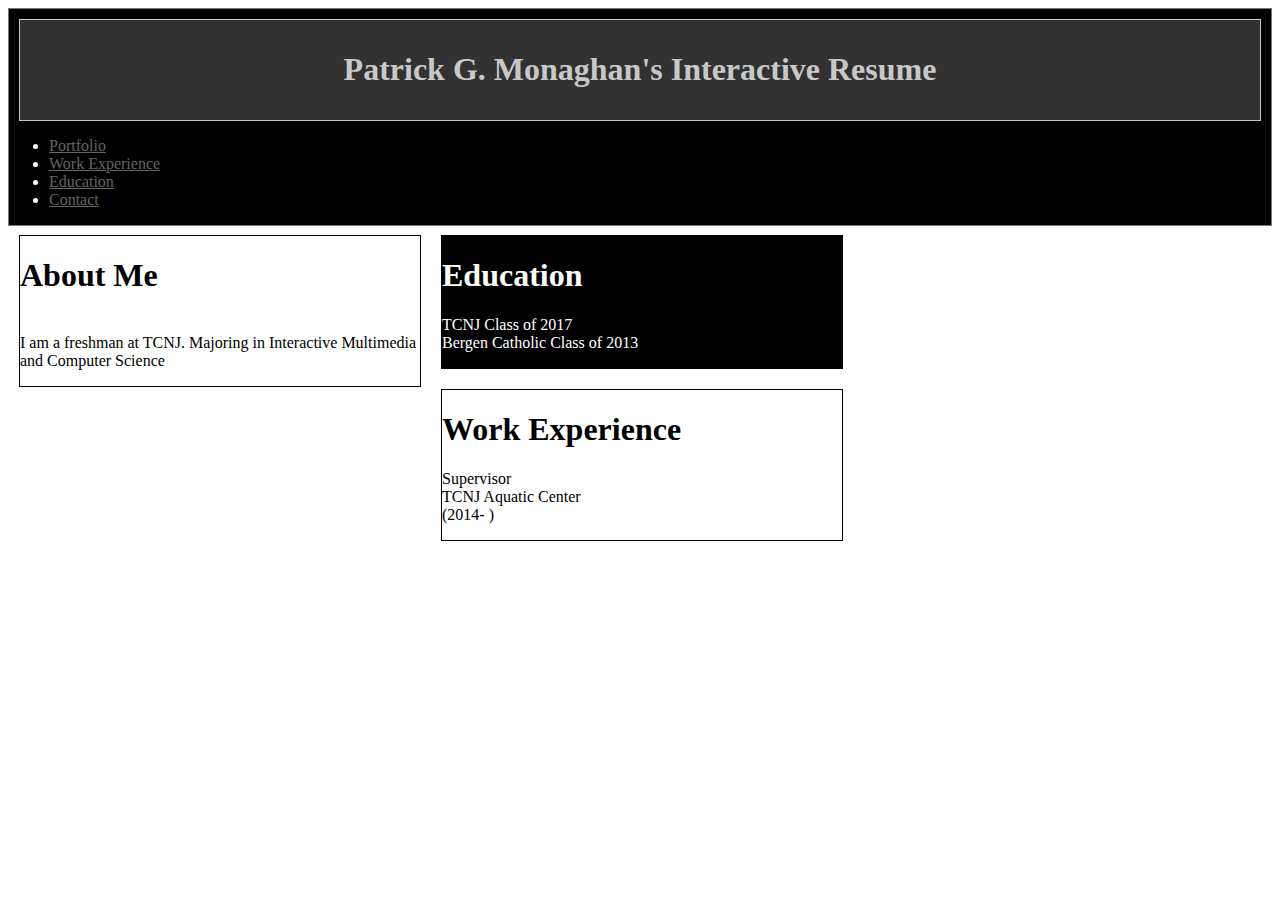
==== index.html @ d9b37f5f "Update index.html" ====
<!doctype html>
<html lang="en">

<!-- this is the heading -->
<head>
<meta charset="utf-8">
    <meta name="viewport" content="width=device-width, initial-scale=1">
<!-- this is the title -->

<title>Pat Monaghan</title>
<link rel="stylesheet" href="./styles/resume.css">

</head>
<!--this is the body (users see everything in here -->
<!--this is the body (users see everything in here -->
<body>
<div id="main">
<div id="wrapper">
    <header class="page">
         <h1>Patrick G. Monaghan's Interactive Resume</h1>
    </header>
    <nav>
        <ul>
            <li><a href="portfolio.html" title="Portfolio">Portfolio</a>

            </li>
            <li><a href="work.html" title="Work Experience">Work Experience</a>

            </li>
            <li><a href="education.html" title="Education">Education</a>

            </li>
            <li><a href="contact.html" title="Contact Information">Contact</a></li>
        </ul>
    </nav>
    <div id="aboutme">
        <header class="aboutme">
             <h1>About Me</h1>
        </header>
        <p>
            <br />I am a freshman at TCNJ. Majoring in Interactive Multimedia and Computer Science</p>
    </div>
    <div id="education">
        <header class="education">
             <h1>Education</h1>
        </header>
        <p>TCNJ Class of 2017
            <br />Bergen Catholic Class of 2013</p>
    </div>
    <div id="work">
        <header class="work">
             <h1>Work Experience</h1>
        </header>
        <p>Supervisor
            <br />TCNJ Aquatic Center <br /> (2014- ) </p>
    </div>
</div>
</div>
</body>
</html>
---- styles/resume.css ----
#main {
    color:rgb(255,255,255);
    background:#rgb(0,0,0);
}
#wrapper {
    width:auto;
    margin: 0 auto 0 auto;
    border: 1px solid #777;
    background: rgb(0, 0, 0);
}
header.page {
    margin:10px;
    padding: 10px;
    border:1px solid;
    color: rgb(200, 200, 200);
    text-align:center;
    background: rgb(50, 50, 50);
}
header.page h1:hover {
    color:#444444;
}
#aboutme, #work, #education, #work2, #edu {
    float:left;
    width: 480px;
    background: rgb(255, 255, 255);
    color: rgb(0, 0, 0);
}
#contactform {
    float:left;
    width: 250px;
    background: rgb(0,0,0);
    color: rgb(255,255,255);
}
a:link {
    color:rgb(100,100,100);
}
a:hover {
    color:rgb(50,50,50);
}
a:visited {
    color:rgb(150,150,150);
    text-decoration:none;
}
a:active {
    color:rgb(200,200,200);
}
#aboutme {
    width:400px;
    margin:10px;
    border: 1px solid #000;
}
#education, #edu {
    width:400px;
    margin:10px;
    border:1px solid #000;
    color:rgb(255, 255, 255);
    background: rgb(0,0,0);
}
#edu {
   font-family: Verdana, Sans-Serif;
    color:white;
    width:auto;
background: rgb(0,0,0);
  
   
}
#work, #work2 {
    width:400px;
    margin:10px;
    border:1px solid #000;
}
#work2
{
font-family: Verdana, Sans-Serif;
    color:white;
    width:800px;
background: rgb(0,0,0);
    width:auto;
}
footer {
    clear:left;
    border:1px solid #000;
    margin:10px;
    padding:10px;
}
@media screen and (max-width: 960px) {
    #wrapper {
        width: 100%;
    }
    #aboutme {
        width: 94%;
    }
    #education, #edu {
        width: 94%;
    }
    #work, #work2 {
        width:94%;
    }
}
/* for 700px or less */
 @media screen and (max-width: 700px) {
    #aboutme {
        width: auto;
        float: none;
    }
    #education, #edu {
        width: auto;
        float: none;
    }
    #work, #work2{
        width: auto;
        float: none;
    }
}
/* for 480px or less */
 @media screen and (max-width: 480px) {
    header.page {
        height: auto;
    }
    h1 {
        font-size: 24px;
    }
        #aboutme, #education, #work, #edu, #work2, {
        width: auto;
        float: none;
    }

}
</style>
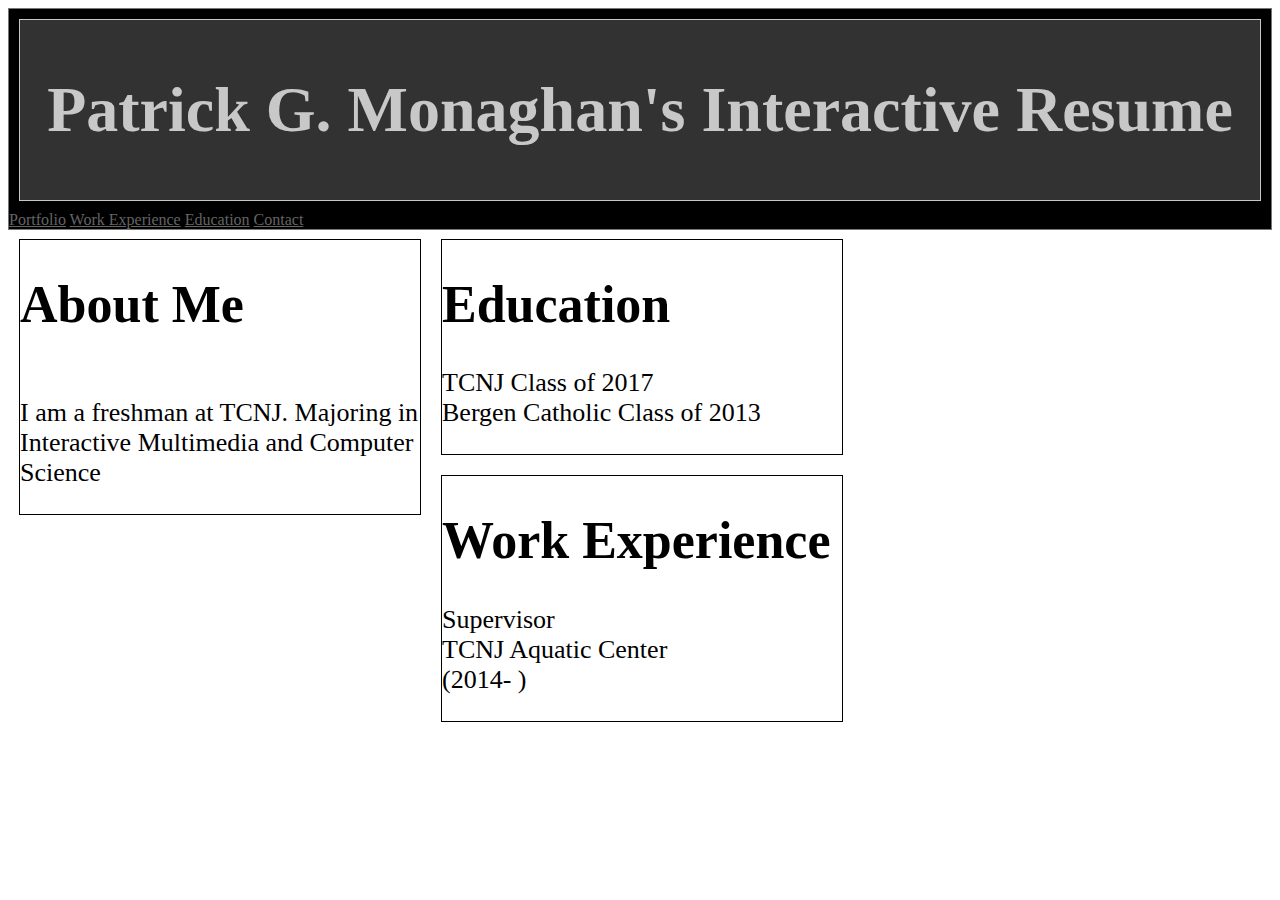
==== commit a923b159: "Update index.html" ====
--- a/index.html
+++ b/index.html
@@ -20,18 +20,13 @@
          <h1>Patrick G. Monaghan's Interactive Resume</h1>
     </header>
     <nav>
-        <ul>
-            <li><a href="portfolio.html" title="Portfolio">Portfolio</a>
+        <a href="portfolio.html" title="Portfolio">Portfolio</a>
 
-            </li>
-            <li><a href="work.html" title="Work Experience">Work Experience</a>
+          <a href="work.html" title="Work Experience">Work Experience</a>
+<a href="education.html" title="Education">Education</a>
 
-            </li>
-            <li><a href="education.html" title="Education">Education</a>
-
-            </li>
-            <li><a href="contact.html" title="Contact Information">Contact</a></li>
-        </ul>
+          <a href="contact.html" title="Contact Information">Contact</a></li>
+     
     </nav>
     <div id="aboutme">
         <header class="aboutme">
--- a/styles/resume.css
+++ b/styles/resume.css
@@ -1,7 +1,5 @@
-#main {
-    color:rgb(255,255,255);
-    background:#rgb(0,0,0);
-}
+body {background-image:url(http://bustagetroupe.files.wordpress.com/2012/04/black-background.jpg);}
+
 #wrapper {
     width:auto;
     margin: 0 auto 0 auto;
@@ -15,6 +13,7 @@
     color: rgb(200, 200, 200);
     text-align:center;
     background: rgb(50, 50, 50);
+    font-size:32px;
 }
 header.page h1:hover {
     color:#444444;
@@ -24,6 +23,7 @@
     width: 480px;
     background: rgb(255, 255, 255);
     color: rgb(0, 0, 0);
+    font-size:26px;
 }
 #contactform {
     float:left;
@@ -53,17 +53,14 @@
     width:400px;
     margin:10px;
     border:1px solid #000;
-    color:rgb(255, 255, 255);
-    background: rgb(0,0,0);
+
 }
 #edu {
    font-family: Verdana, Sans-Serif;
     color:white;
     width:auto;
 background: rgb(0,0,0);
-  
-   
-}
+  }
 #work, #work2 {
     width:400px;
     margin:10px;
@@ -92,6 +89,8 @@
     }
     #education, #edu {
         width: 94%;
+        background: rgb(0,0,0);
+        color:rgb(255,255,255);
     }
     #work, #work2 {
         width:94%;
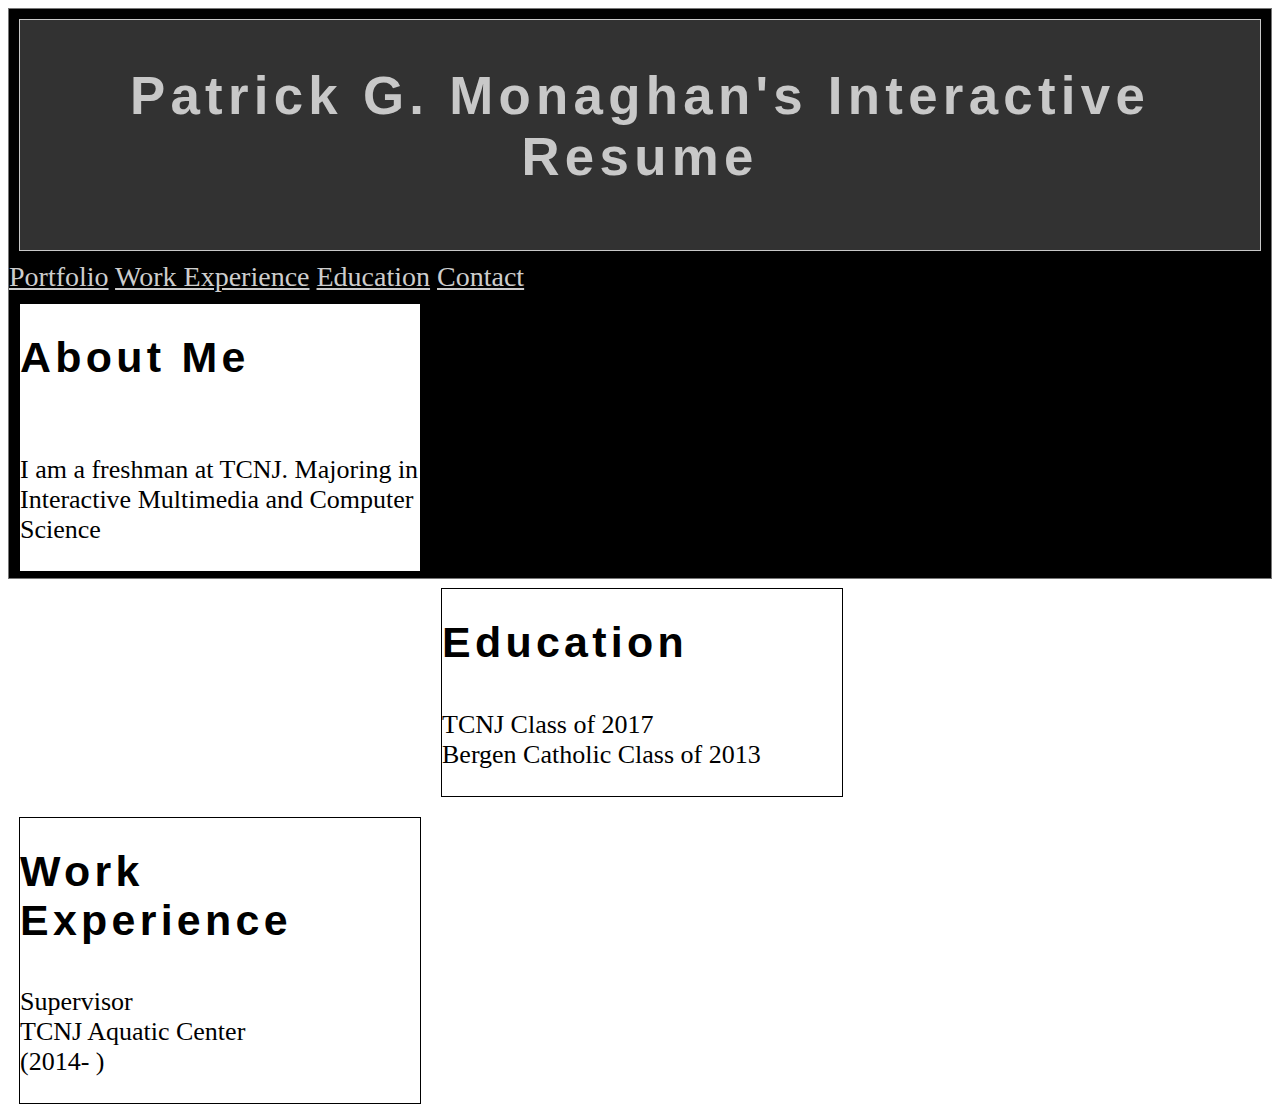
==== commit 69c09d83: "Update index.html" ====
--- a/index.html
+++ b/index.html
@@ -35,6 +35,9 @@
         <p>
             <br />I am a freshman at TCNJ. Majoring in Interactive Multimedia and Computer Science</p>
     </div>
+    <div id="video">
+	<iframe src="//player.vimeo.com/video/91526352" width="500" height="281" frameborder="0" webkitallowfullscreen mozallowfullscreen allowfullscreen></iframe> 
+	</div>
     <div id="education">
         <header class="education">
              <h1>Education</h1>
--- a/styles/resume.css
+++ b/styles/resume.css
@@ -18,6 +18,12 @@
 header.page h1:hover {
     color:#444444;
 }
+nav {
+    font-size: 28px;
+}
+#contactform, form-group {
+    font-size:30px;
+}
 #aboutme, #work, #education, #work2, #edu {
     float:left;
     width: 480px;
@@ -26,10 +32,17 @@
     font-size:26px;
 }
 #contactform {
-    float:left;
-    width: 250px;
+    float:inline;
+    width: 800px;
     background: rgb(0,0,0);
     color: rgb(255,255,255);
+}
+#pics
+{
+	width:100%;
+	height: 600px;
+		display: inline-block;
+	
 }
 a:link {
     color:rgb(100,100,100);
@@ -80,21 +93,62 @@
     margin:10px;
     padding:10px;
 }
+#processing
+{
+	  background-color: #333; color: #bbb; line-height: normal;
+	  font-family: Lucida Grande, Lucida Sans, Arial, Helvetica Neue, Verdana, Geneva, sans-serif;
+	  font-size: 11px; font-weight: normal; text-decoration: none;
+		  line-height: 1.5em;
+	}
+	a img { 
+		border: 0px solid transparent;
+	}
+	a, a:link, a:visited, a:active, a:hover { 
+		color: #cdcdcd; text-decoration: underline;
+	}
+	h1 {
+	    font-family: Arial, Helvetica Neue, Verdana, Geneva, sans-serif;
+		width: 100%; letter-spacing: 0.1em;
+		margin-bottom: 1em; font-size: 1.65em;
+	}
+	canvas { 
+		display: block; 
+		outline: 0px; 
+		margin-bottom: 1.5em; 
+	}
+	#content { 
+		margin: 50px auto 0px auto; padding: 25px 25px 15px 25px;
+		width: 500px; min-width: 300px; overflow: auto;
+		border-left: 1px solid #444; border-top: 1px solid #444; 
+		border-right: 1px solid #333; border-bottom: 1px solid #333;
+		background-color: #3d3d3d;
+}
 @media screen and (max-width: 960px) {
     #wrapper {
         width: 100%;
     }
     #aboutme {
-        width: 94%;
+        width: 70%;
     }
     #education, #edu {
-        width: 94%;
+        width: 70%;
         background: rgb(0,0,0);
         color:rgb(255,255,255);
     }
-    #work, #work2 {
-        width:94%;
+    #work, #work2, #pics, #content{
+        width:70%;
     }
+    #pics
+{
+	
+	height: 600px;
+		display: inline-block;
+	
+}
+#processing
+{
+	width:70%;
+}
 }
 /* for 700px or less */
  @media screen and (max-width: 700px) {
@@ -102,13 +156,18 @@
         width: auto;
         float: none;
     }
-    #education, #edu {
+    #education, #edu, #pics{
         width: auto;
         float: none;
     }
-    #work, #work2{
+    #work, #work2, #processing{
         width: auto;
         float: none;
+    }
+     #pics {
+        width:auto;
+        height:200px;
+        display: inline-block;
     }
 }
 /* for 480px or less */
@@ -119,10 +178,19 @@
     h1 {
         font-size: 24px;
     }
-        #aboutme, #education, #work, #edu, #work2, {
+        #aboutme, #education, #work, #edu, #work2{
         width: auto;
         float: none;
     }
-
+    #pics {
+        width:400px;
+        height:100px;
+        float:center;
+	display: inline;
+    }
+    #processing{
+	width: 400px;
+	float:center;
+    }
 }
 </style>
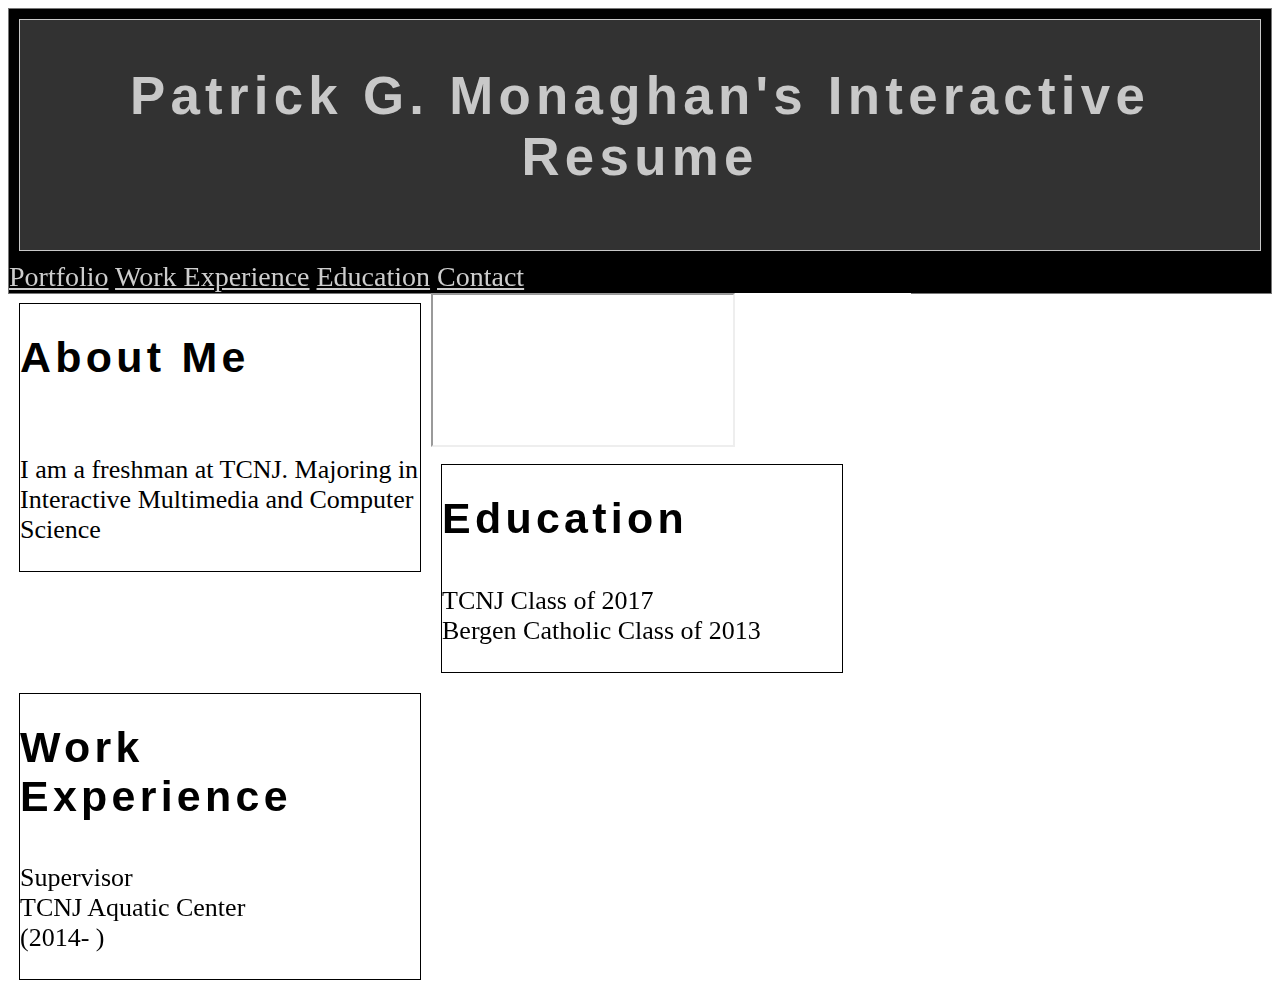
==== commit 6646c5d1: "Update index.html" ====
--- a/index.html
+++ b/index.html
@@ -36,7 +36,7 @@
             <br />I am a freshman at TCNJ. Majoring in Interactive Multimedia and Computer Science</p>
     </div>
     <div id="video">
-	<iframe src="//player.vimeo.com/video/91526352" width="500" height="281" frameborder="0" webkitallowfullscreen mozallowfullscreen allowfullscreen></iframe> 
+	<iframe src="//player.vimeo.com/video/91526352"  webkitallowfullscreen mozallowfullscreen allowfullscreen></iframe> 
 	</div>
     <div id="education">
         <header class="education">
--- a/styles/resume.css
+++ b/styles/resume.css
@@ -24,7 +24,7 @@
 #contactform, form-group {
     font-size:30px;
 }
-#aboutme, #work, #education, #work2, #edu {
+#aboutme, #work, #education, #work2, #edu, #video {
     float:left;
     width: 480px;
     background: rgb(255, 255, 255);
@@ -41,8 +41,10 @@
 {
 	width:100%;
 	height: 600px;
-		display: inline-block;
-	
+	display: inline-block;
+}
+#video {
+	padding: 5px, 5px, 5px, 5px;
 }
 a:link {
     color:rgb(100,100,100);
@@ -127,7 +129,7 @@
     #wrapper {
         width: 100%;
     }
-    #aboutme {
+    #aboutme, #video {
         width: 70%;
     }
     #education, #edu {
@@ -140,10 +142,8 @@
     }
     #pics
 {
-	
 	height: 600px;
-		display: inline-block;
-	
+	display: inline-block;
 }
 #processing
 {
@@ -156,7 +156,7 @@
         width: auto;
         float: none;
     }
-    #education, #edu, #pics{
+    #education, #edu, #pics, #video{
         width: auto;
         float: none;
     }
@@ -178,7 +178,7 @@
     h1 {
         font-size: 24px;
     }
-        #aboutme, #education, #work, #edu, #work2{
+        #aboutme, #education, #work, #edu, #work2, #video{
         width: auto;
         float: none;
     }
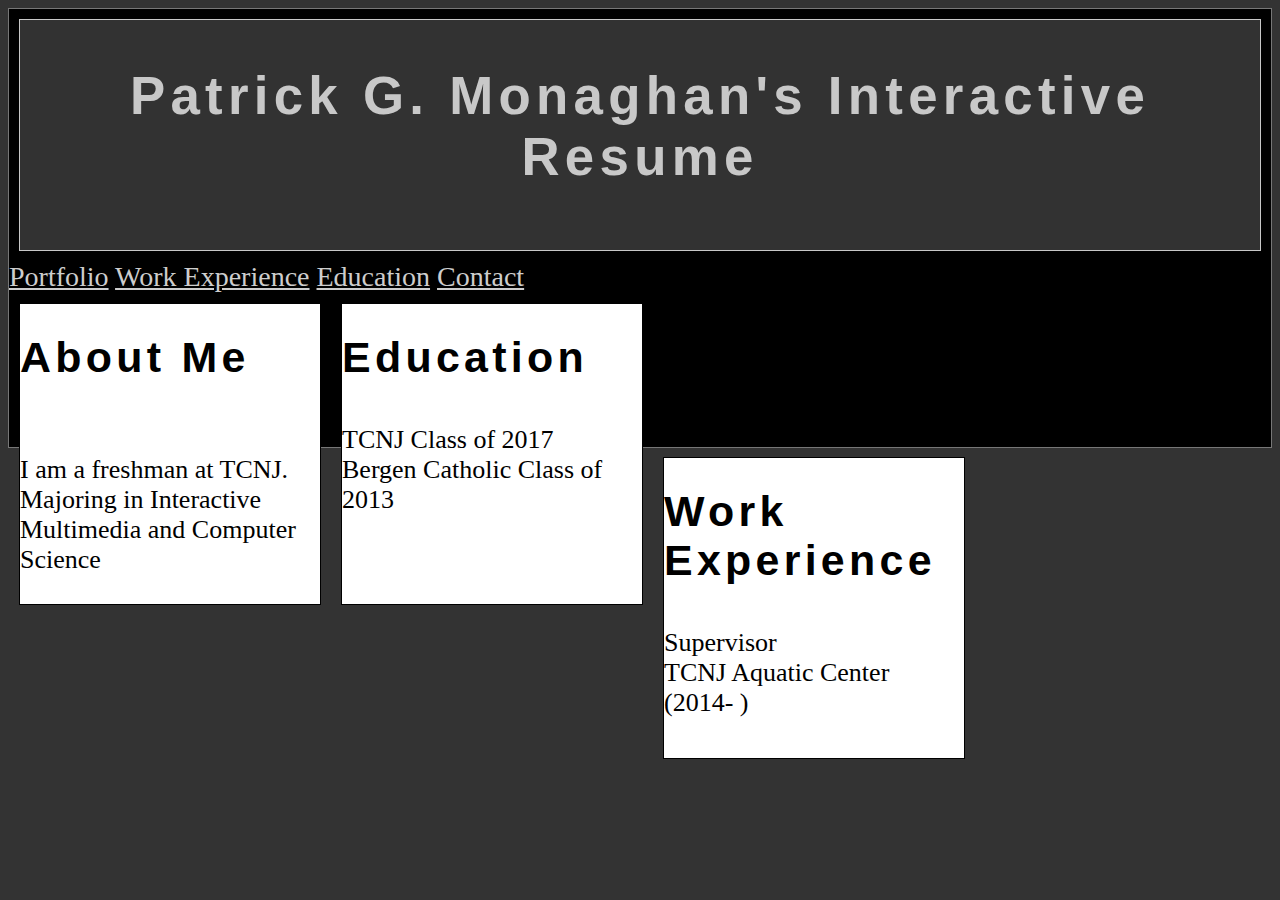
==== commit 46417a6c: "Update index.html" ====
--- a/index.html
+++ b/index.html
@@ -35,9 +35,11 @@
         <p>
             <br />I am a freshman at TCNJ. Majoring in Interactive Multimedia and Computer Science</p>
     </div>
+    <video>
     <div id="video">
 	<iframe src="//player.vimeo.com/video/91526352"  webkitallowfullscreen mozallowfullscreen allowfullscreen></iframe> 
 	</div>
+	</video>
     <div id="education">
         <header class="education">
              <h1>Education</h1>
--- a/styles/resume.css
+++ b/styles/resume.css
@@ -24,9 +24,10 @@
 #contactform, form-group {
     font-size:30px;
 }
-#aboutme, #work, #education, #work2, #edu, #video {
+#aboutme, #work, #education, #work2, #edu {
     float:left;
-    width: 480px;
+    width: 380px;
+    height: 300px;
     background: rgb(255, 255, 255);
     color: rgb(0, 0, 0);
     font-size:26px;
@@ -37,14 +38,13 @@
     background: rgb(0,0,0);
     color: rgb(255,255,255);
 }
-#pics
-{
-	width:100%;
-	height: 600px;
-	display: inline-block;
-}
-#video {
-	padding: 5px, 5px, 5px, 5px;
+#video, #aboutme, #work, #education, #work2, #edu{
+	float:left;
+	display:inline;
+}
+#content {
+	width:auto;
+	height:500px;
 }
 a:link {
     color:rgb(100,100,100);
@@ -60,12 +60,12 @@
     color:rgb(200,200,200);
 }
 #aboutme {
-    width:400px;
+    width:300px;
     margin:10px;
     border: 1px solid #000;
 }
 #education, #edu {
-    width:400px;
+    width:300px;
     margin:10px;
     border:1px solid #000;
 
@@ -77,7 +77,7 @@
 background: rgb(0,0,0);
   }
 #work, #work2 {
-    width:400px;
+    width:300px;
     margin:10px;
     border:1px solid #000;
 }
@@ -86,14 +86,22 @@
 font-family: Verdana, Sans-Serif;
     color:white;
     width:800px;
-background: rgb(0,0,0);
+    background: rgb(0,0,0);
     width:auto;
+}
+#video {
+
+	padding: 15px;
+	float:center;
 }
 footer {
     clear:left;
     border:1px solid #000;
     margin:10px;
     padding:10px;
+}
+#video, #processing, .slides, .slide, .nav label{
+	display: inline-block;
 }
 #processing
 {
@@ -125,6 +133,128 @@
 		border-right: 1px solid #333; border-bottom: 1px solid #333;
 		background-color: #3d3d3d;
 }
+#col-md-12 {
+	display:inline-block;
+}
+
+
+@import url(http://fonts.googleapis.com/css?family=Varela+Round);
+
+html, body { background: #333 url("http://bustagetroupe.files.wordpress.com/2012/04/black-background.jpg"); }
+
+
+	
+.slides {
+    padding: 0;
+    width: 609px;
+    height: 600px;
+    display: block;
+    margin: 0 auto;
+    position: relative;
+}
+
+.slides * {
+    user-select: none;
+    -ms-user-select: none;
+    -moz-user-select: none;
+    -khtml-user-select: none;
+    -webkit-user-select: none;
+    -webkit-touch-callout: none;
+}
+
+.slides input { display: none; }
+
+.slide-container { display: block; }
+
+.slide {
+    top: 0;
+    opacity: 0;
+    width: 609px;
+    height: 600px;
+    display: block;
+    position: absolute;
+
+    transform: scale(0);
+
+    transition: all .7s ease-in-out;
+}
+
+.slide img {
+    width: 100%;
+    height: 100%;
+}
+
+.nav label {
+    width: 200px;
+    height: 100%;
+    display: none;
+    position: absolute;
+	  opacity: 0;
+    z-index: 9;
+    cursor: pointer;
+
+    transition: opacity .2s;
+
+    color: #FFF;
+    font-size: 156pt;
+    text-align: center;
+    line-height: 380px;
+    font-family: "Varela Round", sans-serif;
+    background-color: rgba(255, 255, 255, .3);
+    text-shadow: 0px 0px 15px rgb(119, 119, 119);
+}
+
+.slide:hover + .nav label { opacity: 0.5; }
+
+.nav label:hover { opacity: 1; }
+
+.nav .next { right: 0; }
+
+input:checked + .slide-container  .slide {
+    opacity: 1;
+
+    transform: scale(1);
+
+    transition: opacity 1s ease-in-out;
+}
+
+input:checked + .slide-container .nav label { display: block; }
+
+.nav-dots {
+	width: 100%;
+	bottom: 9px;
+	height: 11px;
+	display: block;
+	position: absolute;
+	text-align: center;
+}
+
+.nav-dots .nav-dot {
+	top: -5px;
+	width: 11px;
+	height: 11px;
+	margin: 0 4px;
+	position: relative;
+	border-radius: 100%;
+	display: inline-block;
+	background-color: rgba(0, 0, 0, 0.6);
+}
+
+.nav-dots .nav-dot:hover {
+	cursor: pointer;
+	background-color: rgba(0, 0, 0, 0.8);
+}
+
+input#img-1:checked ~ .nav-dots label#img-dot-1,
+input#img-2:checked ~ .nav-dots label#img-dot-2,
+input#img-3:checked ~ .nav-dots label#img-dot-3,
+input#img-4:checked ~ .nav-dots label#img-dot-4,
+input#img-5:checked ~ .nav-dots label#img-dot-5,
+input#img-6:checked ~ .nav-dots label#img-dot-6 {
+	background: rgba(0, 0, 0, 0.8);
+}
+
+
 @media screen and (max-width: 960px) {
     #wrapper {
         width: 100%;
@@ -142,13 +272,19 @@
     }
     #pics
 {
-	height: 600px;
+	height: 70%;
 	display: inline-block;
 }
-#processing
+#shark, #steve, #fifa {
+	width: 300px;
+	height: 480px;
+	display: inline-block;
+}
+#processing, #content
 {
 	width:70%;
 }
+
 }
 /* for 700px or less */
  @media screen and (max-width: 700px) {
@@ -160,7 +296,7 @@
         width: auto;
         float: none;
     }
-    #work, #work2, #processing{
+    #work, #work2, #processing, #content{
         width: auto;
         float: none;
     }
@@ -169,6 +305,9 @@
         height:200px;
         display: inline-block;
     }
+    .slides {
+    	display: 70%;
+    }
 }
 /* for 480px or less */
  @media screen and (max-width: 480px) {
@@ -180,6 +319,7 @@
     }
         #aboutme, #education, #work, #edu, #work2, #video{
         width: auto;
+        height:250px;
         float: none;
     }
     #pics {
@@ -188,9 +328,27 @@
         float:center;
 	display: inline;
     }
-    #processing{
-	width: 400px;
-	float:center;
-    }
+    #processing, #content{
+	display:none;
+    }
+    #video {
+    	width: auto;
+    	float: none;
+    }
+    .slides {
+    	padding:2px;
+    	width:auto;
+    	height:550px;
+    }
+    .slide {
+    	padding:2px;
+    	width:auto;
+    	height:550px;
+    }
+    .nav label {
+    	padding:2px;
+    	width:auto;
+    }
+    
 }
 </style>
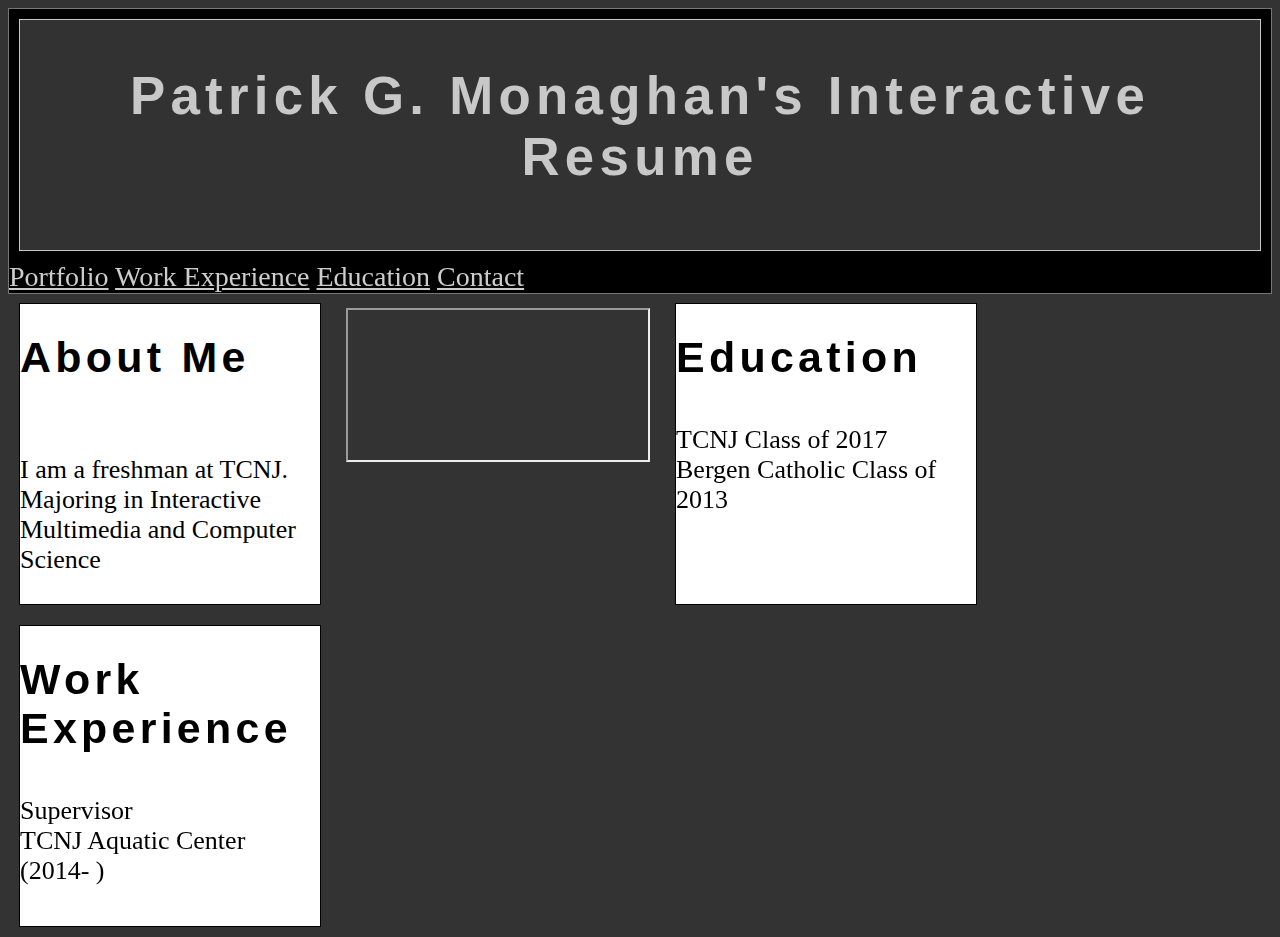
==== commit 087930ac: "Update index.html" ====
--- a/index.html
+++ b/index.html
@@ -35,11 +35,10 @@
         <p>
             <br />I am a freshman at TCNJ. Majoring in Interactive Multimedia and Computer Science</p>
     </div>
-    <video>
-    <div id="video">
+        <div id="video">
 	<iframe src="//player.vimeo.com/video/91526352"  webkitallowfullscreen mozallowfullscreen allowfullscreen></iframe> 
 	</div>
-	</video>
+
     <div id="education">
         <header class="education">
              <h1>Education</h1>
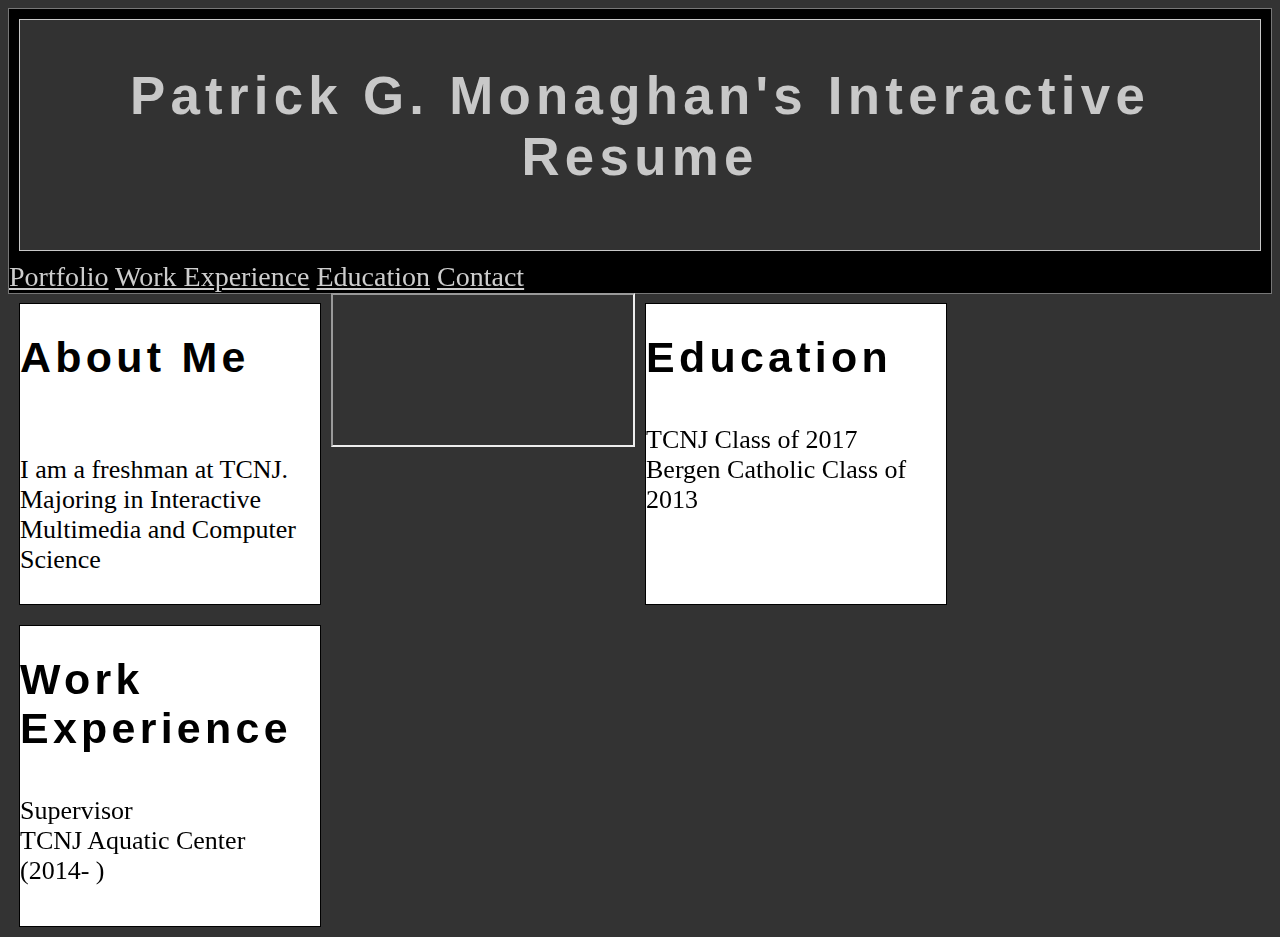
==== commit ecc72208: "Update index.html" ====
--- a/index.html
+++ b/index.html
@@ -15,45 +15,41 @@
 <!--this is the body (users see everything in here -->
 <body>
 <div id="main">
-<div id="wrapper">
-    <header class="page">
-         <h1>Patrick G. Monaghan's Interactive Resume</h1>
-    </header>
-    <nav>
-        <a href="portfolio.html" title="Portfolio">Portfolio</a>
-
-          <a href="work.html" title="Work Experience">Work Experience</a>
-<a href="education.html" title="Education">Education</a>
-
-          <a href="contact.html" title="Contact Information">Contact</a></li>
-     
-    </nav>
-    <div id="aboutme">
-        <header class="aboutme">
-             <h1>About Me</h1>
-        </header>
-        <p>
+	<div id="wrapper">
+	   <header class="page">
+	         <h1>Patrick G. Monaghan's Interactive Resume</h1>
+	    </header>
+	   <nav>
+	        <a href="portfolio.html" title="Portfolio">Portfolio</a>
+	        <a href="work.html" title="Work Experience">Work Experience</a>
+		<a href="education.html" title="Education">Education</a>
+		<a href="contact.html" title="Contact Information">Contact</a></li>
+          </nav>
+	  <div id="aboutme">
+	    <header class="aboutme">
+	        <h1>About Me</h1>
+	   </header>
+	   <p>
             <br />I am a freshman at TCNJ. Majoring in Interactive Multimedia and Computer Science</p>
+	 </div>
+         <div id="video">
+		<iframe src="//player.vimeo.com/video/91526352"  webkitallowfullscreen mozallowfullscreen allowfullscreen></iframe> 
+         </div>
+	 <div id="education">
+	    <header class="education">
+             <h1>Education</h1>
+	    </header>
+		   <p>TCNJ Class of 2017
+        	    <br />Bergen Catholic Class of 2013</p>
+	 </div>
+	 <div id="work">
+	  <header class="work">
+             <h1>Work Experience</h1>
+	 </header>
+	     <p>Supervisor
+             <br />TCNJ Aquatic Center <br /> (2014- ) </p>
+    	</div>
     </div>
-        <div id="video">
-	<iframe src="//player.vimeo.com/video/91526352"  webkitallowfullscreen mozallowfullscreen allowfullscreen></iframe> 
-	</div>
-
-    <div id="education">
-        <header class="education">
-             <h1>Education</h1>
-        </header>
-        <p>TCNJ Class of 2017
-            <br />Bergen Catholic Class of 2013</p>
-    </div>
-    <div id="work">
-        <header class="work">
-             <h1>Work Experience</h1>
-        </header>
-        <p>Supervisor
-            <br />TCNJ Aquatic Center <br /> (2014- ) </p>
-    </div>
-</div>
 </div>
 </body>
 </html>
--- a/styles/resume.css
+++ b/styles/resume.css
@@ -90,9 +90,7 @@
     width:auto;
 }
 #video {
-
-	padding: 15px;
-	float:center;
+	float:left;
 }
 footer {
     clear:left;
@@ -317,10 +315,18 @@
     h1 {
         font-size: 24px;
     }
-        #aboutme, #education, #work, #edu, #work2, #video{
+        #aboutme, #work, #work2{
         width: auto;
-        height:250px;
-        float: none;
+        background: rgb(255, 255, 255);
+    	color: rgb(0, 0, 0);
+        float: left;
+    }
+    #education, #edu
+    {
+    	width:auto;
+    	background:rgb(0,0,0);
+    	color:rgb(255,255,255);
+    	float:left;
     }
     #pics {
         width:400px;
@@ -334,6 +340,7 @@
     #video {
     	width: auto;
     	float: none;
+    	padding: none;
     }
     .slides {
     	padding:2px;
